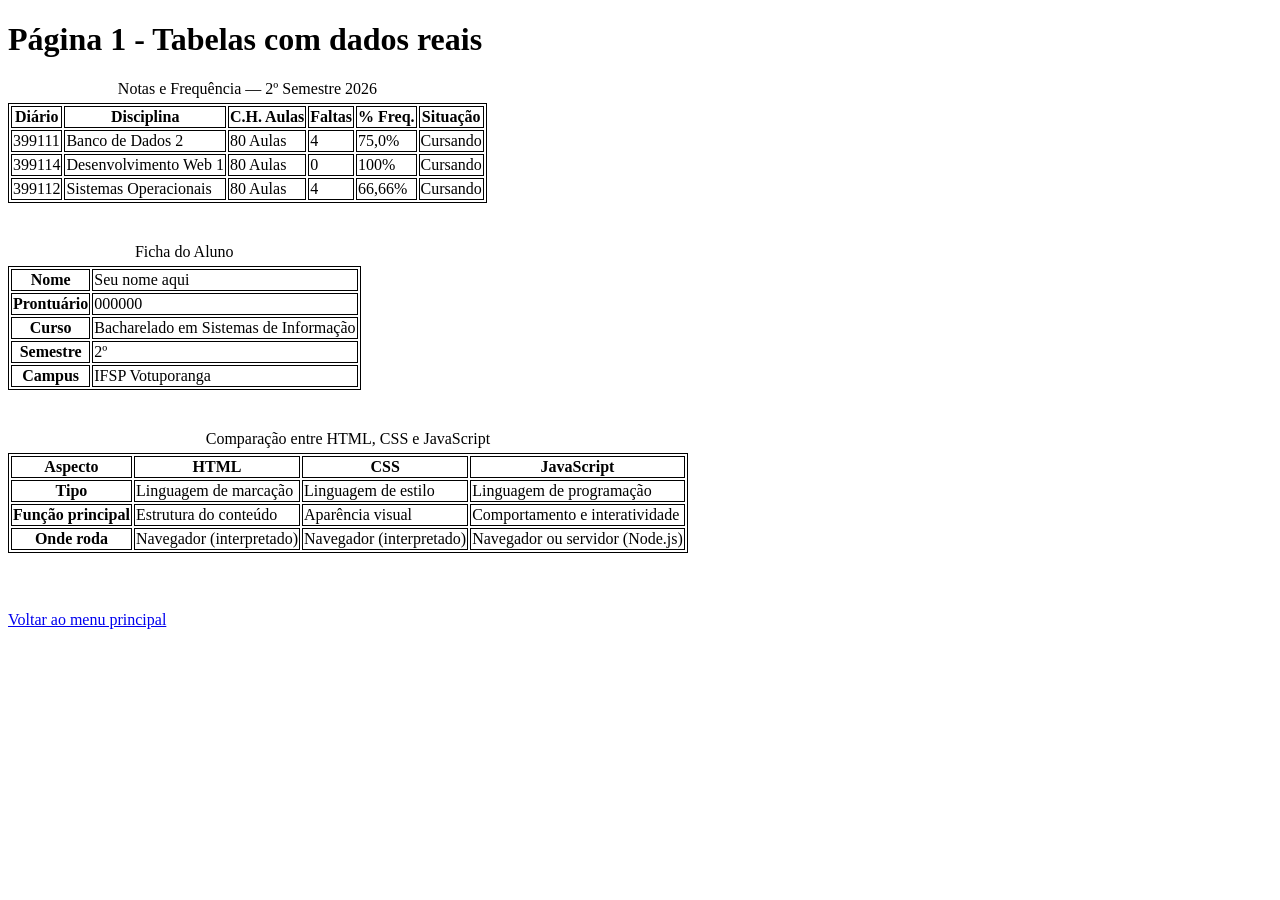
==== pagina1.html @ cb6d7e66 "Add files via upload" ====
<!DOCTYPE html>
<html lang="pt-BR">
<head>
    <meta charset="UTF-8">
    <title>Tabelas com dados reais</title>
    <style>

        table,
        th,
        td {
            border: 1px solid black;
        }

        table {
            
            margin-bottom: 40px; 
        }
        
        caption {
            margin-bottom: 5px; 
        }
    </style>
    <link rel="icon" href="tabela.png" type="image/png">
</head>
<body>

    <h1>Página 1 - Tabelas com dados reais</h1>


    <table>
        <caption>Notas e Frequência — 2º Semestre 2026</caption>
        <thead>
            <tr>
                <th>Diário</th>
                <th>Disciplina</th>
                <th>C.H. Aulas</th>
                <th>Faltas</th>
                <th>% Freq.</th>
                <th>Situação</th>
            </tr>
        </thead>
        <tbody>
            <tr>
                <td>399111</td>
                <td>Banco de Dados 2</td>
                <td>80 Aulas</td>
                <td>4</td>
                <td>75,0%</td>
                <td>Cursando</td>
            </tr>
            <tr>
                <td>399114</td>
                <td>Desenvolvimento Web 1</td>
                <td>80 Aulas</td>
                <td>0</td>
                <td>100%</td>
                <td>Cursando</td>
            </tr>
            <tr>
                <td>399112</td>
                <td>Sistemas Operacionais</td>
                <td>80 Aulas</td>
                <td>4</td>
                <td>66,66%</td>
                <td>Cursando</td>
            </tr>
        </tbody>
    </table>


    <table>
        <caption>Ficha do Aluno</caption>
        <tbody>
            <tr>
                <th>Nome</th>
                <td>Seu nome aqui</td>
            </tr>
            <tr>
                <th>Prontuário</th>
                <td>000000</td>
            </tr>
            <tr>
                <th>Curso</th>
                <td>Bacharelado em Sistemas de Informação</td>
            </tr>
            <tr>
                <th>Semestre</th>
                <td>2º</td>
            </tr>
            <tr>
                <th>Campus</th>
                <td>IFSP Votuporanga</td>
            </tr>
        </tbody>
    </table>


    <table>
        <caption>Comparação entre HTML, CSS e JavaScript</caption>
        <thead>
            <tr>
                <th>Aspecto</th>
                <th>HTML</th>
                <th>CSS</th>
                <th>JavaScript</th>
            </tr>
        </thead>
        <tbody>
            <tr>
                <th>Tipo</th>
                <td>Linguagem de marcação</td>
                <td>Linguagem de estilo</td>
                <td>Linguagem de programação</td>
            </tr>
            <tr>
                <th>Função principal</th>
                <td>Estrutura do conteúdo</td>
                <td>Aparência visual</td>
                <td>Comportamento e interatividade</td>
            </tr>
            <tr>
                <th>Onde roda</th>
                <td>Navegador (interpretado)</td>
                <td>Navegador (interpretado)</td>
                <td>Navegador ou servidor (Node.js)</td>
            </tr>
        </tbody>
    </table>

    <br>
    <a href="index.html">Voltar ao menu principal</a>

</body>
</html>
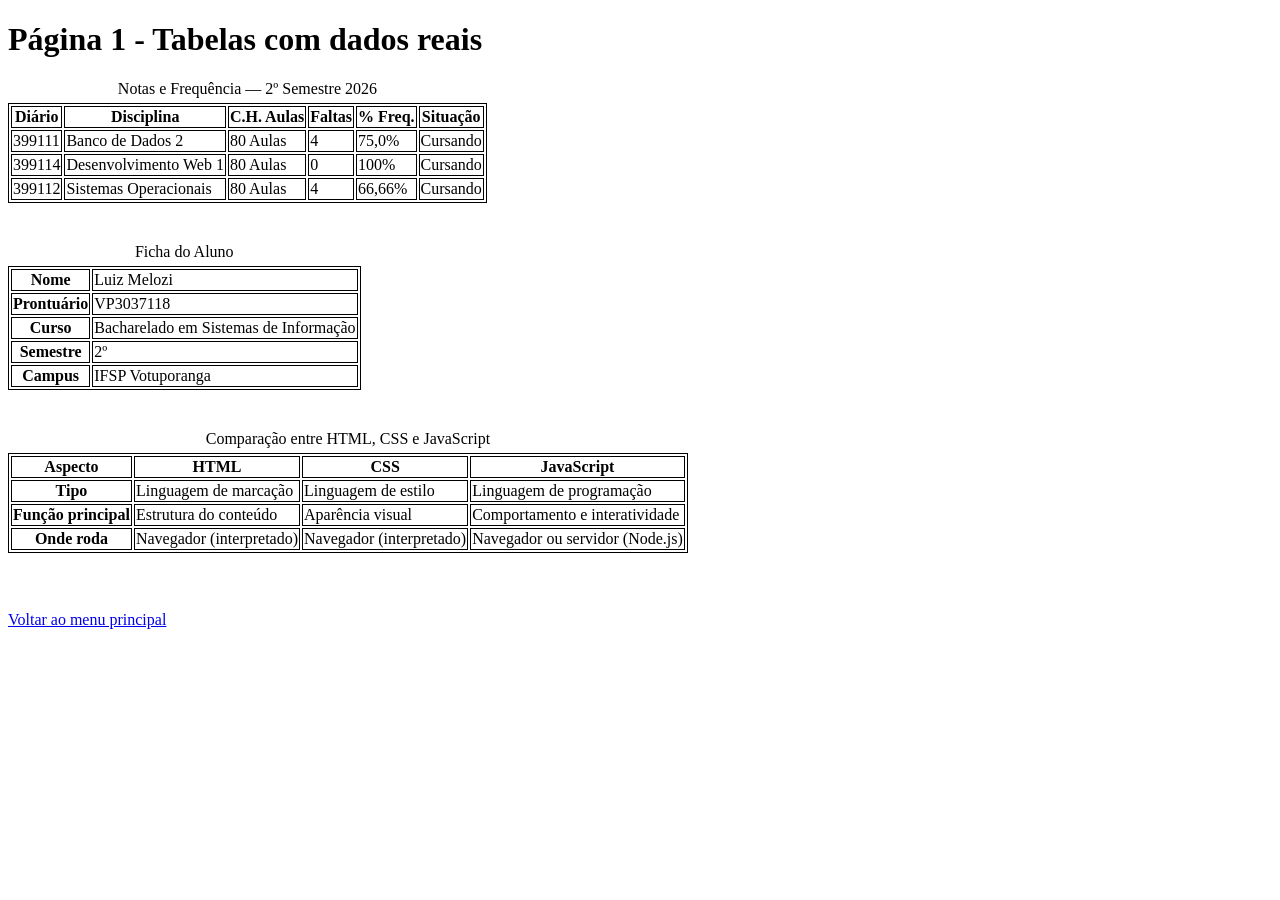
==== commit 1bd62a98: "Update pagina1.html" ====
--- a/pagina1.html
+++ b/pagina1.html
@@ -73,11 +73,11 @@
         <tbody>
             <tr>
                 <th>Nome</th>
-                <td>Seu nome aqui</td>
+                <td>Luiz Melozi</td>
             </tr>
             <tr>
                 <th>Prontuário</th>
-                <td>000000</td>
+                <td>VP3037118</td>
             </tr>
             <tr>
                 <th>Curso</th>
@@ -131,4 +131,4 @@
     <a href="index.html">Voltar ao menu principal</a>
 
 </body>
-</html>+</html>
